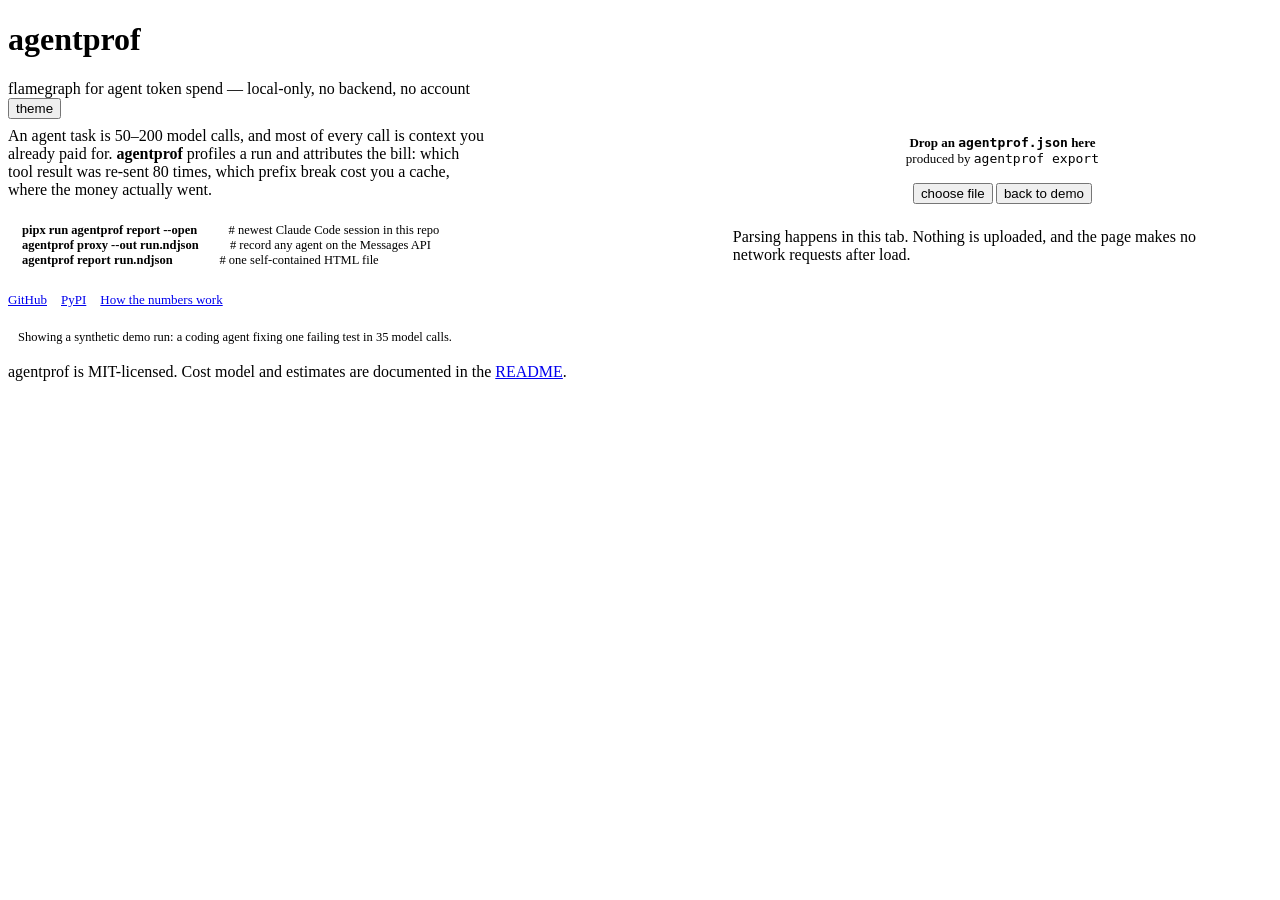
==== web/index.html @ 60ba629c "Build agentprof: flamegraph profiler for agent token spend A zero-dependency, local-only profiler fo" ====
<!doctype html>
<html lang="en">
<head>
<meta charset="utf-8">
<meta name="viewport" content="width=device-width, initial-scale=1">
<title>agentprof - flamegraph for agent token spend</title>
<meta name="description" content="Profile what an agent run actually spent. Flamegraph of token attribution, prefix-cache analysis and waste attribution. Local-only, no backend, no account.">
<meta property="og:title" content="agentprof">
<meta property="og:description" content="Flamegraph for agent token spend. Local-only, no backend, no account.">
<link rel="icon" href="data:image/svg+xml,<svg xmlns='http://www.w3.org/2000/svg' viewBox='0 0 16 16'><rect width='16' height='4' y='0' rx='1' fill='%23b4410a'/><rect width='11' height='4' y='6' rx='1' fill='%232f6fb0'/><rect width='6' height='4' y='12' rx='1' fill='%23d07c2a'/></svg>">
<link rel="stylesheet" href="core.css">
<style>
  .hero { display: grid; grid-template-columns: 1.3fr 1fr; gap: 24px; align-items: start; margin-bottom: 22px; }
  .hero p { margin: 8px 0 0; color: var(--muted); max-width: 60ch; }
  pre.cmd { background: var(--panel); border: 1px solid var(--line); border-radius: 10px; padding: 12px 14px; overflow-x: auto;
            font-family: var(--mono); font-size: 12.5px; margin: 12px 0 0; }
  pre.cmd b { color: var(--accent); font-weight: 600; }
  .drop { border: 1.5px dashed var(--line); border-radius: 12px; padding: 16px; text-align: center; color: var(--muted); font-size: 13px; }
  .drop.over { border-color: var(--accent); color: var(--ink); }
  .drop input { display: none; }
  .links { display: flex; gap: 14px; flex-wrap: wrap; font-size: 13px; margin-top: 12px; }
  .banner { font-size: 12.5px; color: var(--muted); border-left: 2px solid var(--accent); padding-left: 10px; margin: 0 0 18px; }
  @media (max-width: 800px) { .hero { grid-template-columns: 1fr; } }
</style>
</head>
<body>
<div class="wrap">
  <header class="top">
    <div>
      <div class="brand"><span class="dot"></span><h1>agentprof</h1></div>
      <div class="sub">flamegraph for agent token spend &mdash; local-only, no backend, no account</div>
    </div>
    <button class="btn" id="theme">theme</button>
  </header>

  <section class="hero">
    <div>
      <p>An agent task is 50&ndash;200 model calls, and most of every call is context you already paid for.
      <strong>agentprof</strong> profiles a run and attributes the bill: which tool result was re-sent 80 times,
      which prefix break cost you a cache, where the money actually went.</p>
      <pre class="cmd"><b>pipx run agentprof report --open</b>          <span style="color:var(--muted)"># newest Claude Code session in this repo</span>
<b>agentprof proxy --out run.ndjson</b>          <span style="color:var(--muted)"># record any agent on the Messages API</span>
<b>agentprof report run.ndjson</b>               <span style="color:var(--muted)"># one self-contained HTML file</span></pre>
      <div class="links">
        <a href="https://github.com/aabhimittal/agentprof">GitHub</a>
        <a href="https://pypi.org/project/agentprof/">PyPI</a>
        <a href="https://github.com/aabhimittal/agentprof#how-the-numbers-are-computed">How the numbers work</a>
      </div>
    </div>
    <div>
      <div class="drop" id="drop">
        <b>Drop an <code>agentprof.json</code> here</b><br>
        produced by <code>agentprof export</code><br><br>
        <button class="btn" id="pick">choose file</button>
        <button class="btn" id="demo">back to demo</button>
        <input type="file" id="file" accept=".json,application/json">
      </div>
      <p class="note">Parsing happens in this tab. Nothing is uploaded, and the page makes no network requests after load.</p>
    </div>
  </section>

  <p class="banner" id="banner">Showing a synthetic demo run: a coding agent fixing one failing test in 35 model calls.</p>
  <main id="app"></main>
  <p class="note">agentprof is MIT-licensed. Cost model and estimates are documented in the
    <a href="https://github.com/aabhimittal/agentprof#how-the-numbers-are-computed">README</a>.</p>
</div>
<script src="core.js"></script>
<script>
(function () {
  var app = document.getElementById('app'), banner = document.getElementById('banner'), current = null;
  AgentProf.restoreTheme();
  function show(p, note) {
    current = p;
    banner.textContent = note;
    AgentProf.render(p, app);
  }
  document.getElementById('theme').onclick = function () {
    AgentProf.theme();
    if (current) AgentProf.render(current, app);
  };
  function loadDemo() {
    fetch('demo.json').then(function (r) { return r.json(); }).then(function (p) {
      show(p, 'Showing a synthetic demo run: a coding agent fixing one failing test in 35 model calls.');
    }).catch(function (e) {
      banner.textContent = 'Could not load the demo profile (' + e + '). Serve this directory over HTTP.';
    });
  }
  function loadFile(f) {
    var fr = new FileReader();
    fr.onload = function () {
      try {
        var p = JSON.parse(fr.result);
        if (!p.tree || !p.totals) throw new Error('not an agentprof profile - run: agentprof export -o agentprof.json');
        show(p, 'Showing ' + f.name + ' (' + (f.size / 1024).toFixed(0) + ' KB), loaded in this tab.');
      } catch (e) { banner.textContent = 'Could not read that file: ' + e.message; }
    };
    fr.readAsText(f);
  }
  var drop = document.getElementById('drop'), input = document.getElementById('file');
  document.getElementById('pick').onclick = function () { input.click(); };
  document.getElementById('demo').onclick = loadDemo;
  input.onchange = function () { if (input.files[0]) loadFile(input.files[0]); };
  ['dragenter', 'dragover'].forEach(function (k) {
    drop.addEventListener(k, function (e) { e.preventDefault(); drop.classList.add('over'); });
  });
  ['dragleave', 'drop'].forEach(function (k) {
    drop.addEventListener(k, function (e) { e.preventDefault(); drop.classList.remove('over'); });
  });
  drop.addEventListener('drop', function (e) {
    var f = e.dataTransfer && e.dataTransfer.files[0];
    if (f) loadFile(f);
  });
  loadDemo();
})();
</script>
</body>
</html>
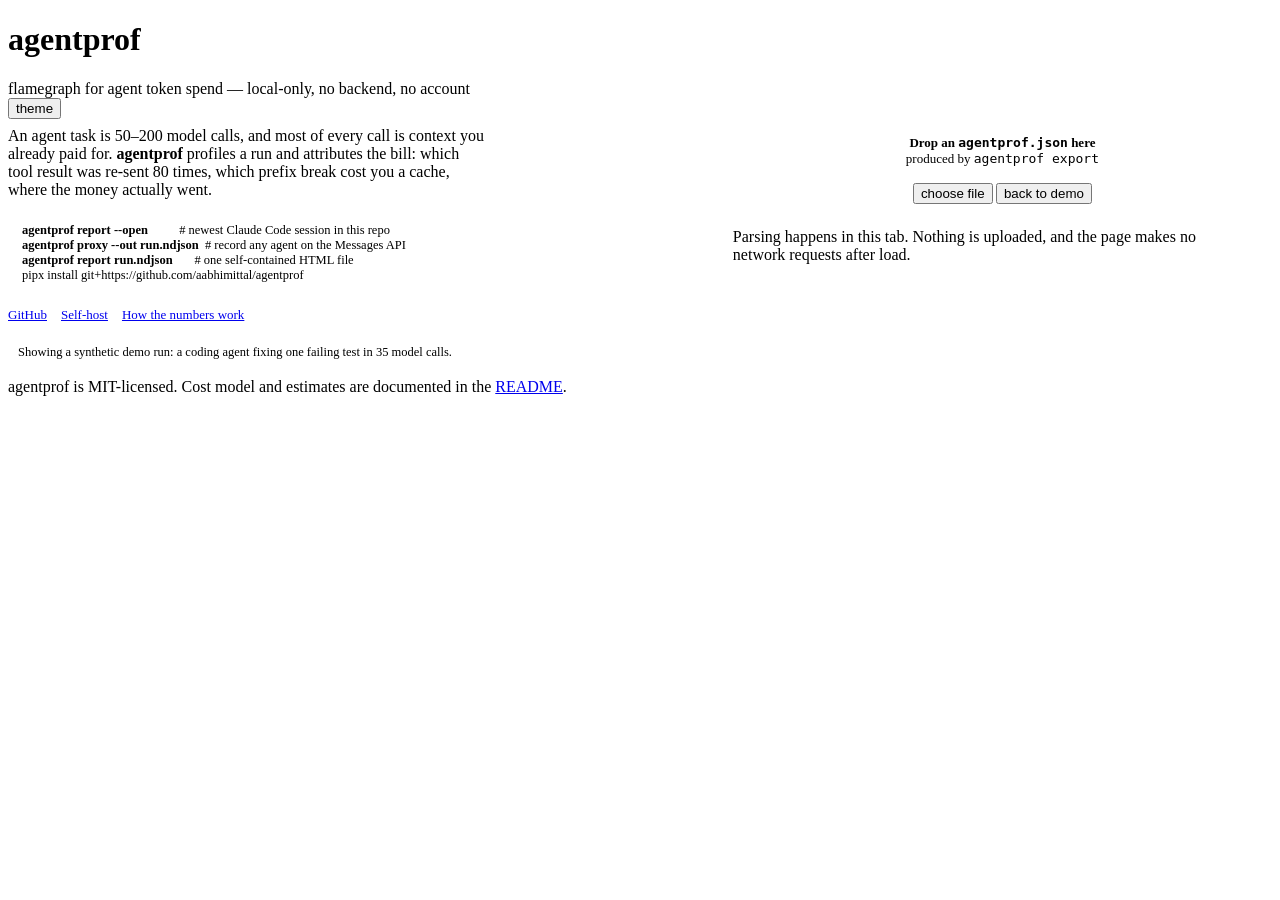
==== commit 28267503: "Add deploy guide and release workflow; correct install instructions - docs/DEPLOY.md: the one manual" ====
--- a/web/index.html
+++ b/web/index.html
@@ -38,12 +38,13 @@
       <p>An agent task is 50&ndash;200 model calls, and most of every call is context you already paid for.
       <strong>agentprof</strong> profiles a run and attributes the bill: which tool result was re-sent 80 times,
       which prefix break cost you a cache, where the money actually went.</p>
-      <pre class="cmd"><b>pipx run agentprof report --open</b>          <span style="color:var(--muted)"># newest Claude Code session in this repo</span>
-<b>agentprof proxy --out run.ndjson</b>          <span style="color:var(--muted)"># record any agent on the Messages API</span>
-<b>agentprof report run.ndjson</b>               <span style="color:var(--muted)"># one self-contained HTML file</span></pre>
+      <pre class="cmd"><b>agentprof report --open</b>          <span style="color:var(--muted)"># newest Claude Code session in this repo</span>
+<b>agentprof proxy --out run.ndjson</b>  <span style="color:var(--muted)"># record any agent on the Messages API</span>
+<b>agentprof report run.ndjson</b>       <span style="color:var(--muted)"># one self-contained HTML file</span>
+<span style="color:var(--muted)">pipx install git+https://github.com/aabhimittal/agentprof</span></pre>
       <div class="links">
         <a href="https://github.com/aabhimittal/agentprof">GitHub</a>
-        <a href="https://pypi.org/project/agentprof/">PyPI</a>
+        <a href="https://github.com/aabhimittal/agentprof/blob/main/docs/DEPLOY.md">Self-host</a>
         <a href="https://github.com/aabhimittal/agentprof#how-the-numbers-are-computed">How the numbers work</a>
       </div>
     </div>
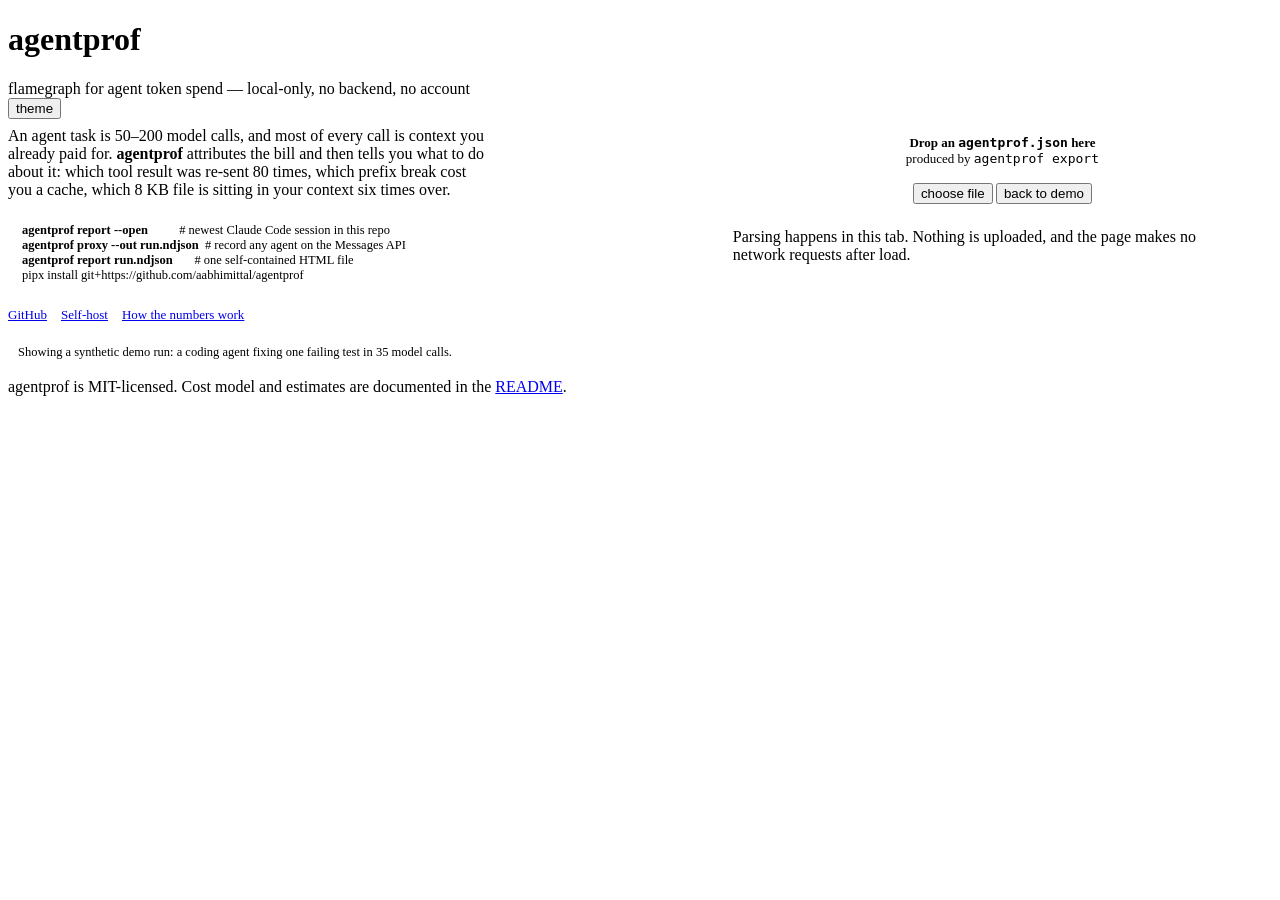
==== commit 5ad99e64: "Close the analysis and UX gaps: merged flamegraph, findings, compare Five gaps, in rough order of ho" ====
--- a/web/index.html
+++ b/web/index.html
@@ -36,8 +36,9 @@
   <section class="hero">
     <div>
       <p>An agent task is 50&ndash;200 model calls, and most of every call is context you already paid for.
-      <strong>agentprof</strong> profiles a run and attributes the bill: which tool result was re-sent 80 times,
-      which prefix break cost you a cache, where the money actually went.</p>
+      <strong>agentprof</strong> attributes the bill and then tells you what to do about it: which tool result
+      was re-sent 80 times, which prefix break cost you a cache, which 8 KB file is sitting in your
+      context six times over.</p>
       <pre class="cmd"><b>agentprof report --open</b>          <span style="color:var(--muted)"># newest Claude Code session in this repo</span>
 <b>agentprof proxy --out run.ndjson</b>  <span style="color:var(--muted)"># record any agent on the Messages API</span>
 <b>agentprof report run.ndjson</b>       <span style="color:var(--muted)"># one self-contained HTML file</span>
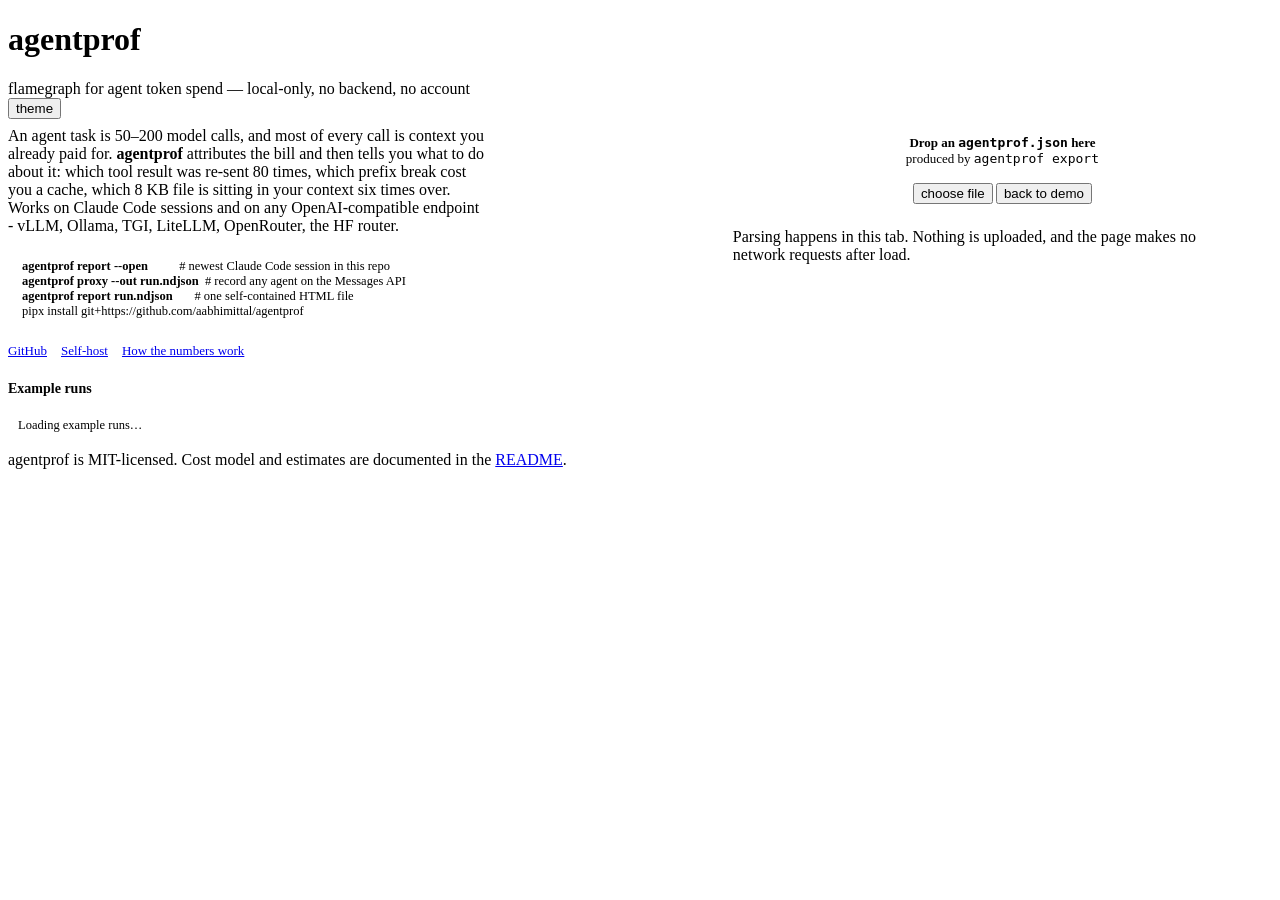
==== commit 4ad58044: "Cover the OpenAI-compatible ecosystem, add an example gallery Three things, each of which the tool n" ====
--- a/web/index.html
+++ b/web/index.html
@@ -20,6 +20,13 @@
   .drop input { display: none; }
   .links { display: flex; gap: 14px; flex-wrap: wrap; font-size: 13px; margin-top: 12px; }
   .banner { font-size: 12.5px; color: var(--muted); border-left: 2px solid var(--accent); padding-left: 10px; margin: 0 0 18px; }
+  .gallery { display: grid; grid-template-columns: repeat(auto-fit, minmax(210px, 1fr)); gap: 8px; margin: 0 0 14px; }
+  .ex { text-align: left; font: inherit; cursor: pointer; background: var(--panel); color: var(--ink);
+        border: 1px solid var(--line); border-radius: 10px; padding: 9px 11px; }
+  .ex:hover { border-color: var(--accent); }
+  .ex[aria-pressed="true"] { border-color: var(--accent); box-shadow: inset 0 0 0 1px var(--accent); }
+  .ex b { display: block; font-size: 13px; margin-bottom: 2px; }
+  .ex span { font-size: 11.5px; color: var(--muted); font-family: var(--mono); }
   @media (max-width: 800px) { .hero { grid-template-columns: 1fr; } }
 </style>
 </head>
@@ -38,7 +45,8 @@
       <p>An agent task is 50&ndash;200 model calls, and most of every call is context you already paid for.
       <strong>agentprof</strong> attributes the bill and then tells you what to do about it: which tool result
       was re-sent 80 times, which prefix break cost you a cache, which 8 KB file is sitting in your
-      context six times over.</p>
+      context six times over. Works on Claude Code sessions and on any OpenAI-compatible endpoint -
+      vLLM, Ollama, TGI, LiteLLM, OpenRouter, the HF router.</p>
       <pre class="cmd"><b>agentprof report --open</b>          <span style="color:var(--muted)"># newest Claude Code session in this repo</span>
 <b>agentprof proxy --out run.ndjson</b>  <span style="color:var(--muted)"># record any agent on the Messages API</span>
 <b>agentprof report run.ndjson</b>       <span style="color:var(--muted)"># one self-contained HTML file</span>
@@ -61,7 +69,9 @@
     </div>
   </section>
 
-  <p class="banner" id="banner">Showing a synthetic demo run: a coding agent fixing one failing test in 35 model calls.</p>
+  <h2 style="font-size:14px;margin:0 0 7px">Example runs</h2>
+  <div class="gallery" id="gallery"></div>
+  <p class="banner" id="banner">Loading example runs&hellip;</p>
   <main id="app"></main>
   <p class="note">agentprof is MIT-licensed. Cost model and estimates are documented in the
     <a href="https://github.com/aabhimittal/agentprof#how-the-numbers-are-computed">README</a>.</p>
@@ -80,11 +90,39 @@
     AgentProf.theme();
     if (current) AgentProf.render(current, app);
   };
+  var gallery = document.getElementById('gallery'), manifest = [];
+
+  function money(e) {
+    if (!e.priced) return 'unpriced';
+    return e.cost >= 1 ? '$' + e.cost.toFixed(2) : '$' + e.cost.toFixed(e.cost < 0.01 ? 4 : 3);
+  }
+
+  function select(e, btn) {
+    fetch('examples/' + e.id + '.json').then(function (r) { return r.json(); }).then(function (p) {
+      [].forEach.call(gallery.querySelectorAll('button'), function (x) {
+        x.setAttribute('aria-pressed', String(x === btn));
+      });
+      show(p, e.blurb + '  (' + e.format + ' log, ' + e.models.join(', ') + ')');
+    }).catch(function (err) { banner.textContent = 'Could not load ' + e.id + ': ' + err; });
+  }
+
   function loadDemo() {
-    fetch('demo.json').then(function (r) { return r.json(); }).then(function (p) {
-      show(p, 'Showing a synthetic demo run: a coding agent fixing one failing test in 35 model calls.');
+    fetch('examples/index.json').then(function (r) { return r.json(); }).then(function (m) {
+      manifest = m.examples;
+      gallery.innerHTML = '';
+      manifest.forEach(function (e, i) {
+        var b = document.createElement('button');
+        b.className = 'ex';
+        b.setAttribute('aria-pressed', String(i === 0));
+        b.innerHTML = '<b>' + e.title + '</b><span>' + money(e) + ' &middot; ' + e.calls +
+          ' calls &middot; ' + (e.findings ? e.findings + ' finding' + (e.findings === 1 ? '' : 's')
+                                           : 'no findings') + '</span>';
+        b.onclick = function () { select(e, b); };
+        gallery.appendChild(b);
+        if (i === 0) select(e, b);
+      });
     }).catch(function (e) {
-      banner.textContent = 'Could not load the demo profile (' + e + '). Serve this directory over HTTP.';
+      banner.textContent = 'Could not load the examples (' + e + '). Serve this directory over HTTP.';
     });
   }
   function loadFile(f) {
@@ -93,6 +131,7 @@
       try {
         var p = JSON.parse(fr.result);
         if (!p.tree || !p.totals) throw new Error('not an agentprof profile - run: agentprof export -o agentprof.json');
+        [].forEach.call(gallery.querySelectorAll('button'), function (x) { x.setAttribute('aria-pressed', 'false'); });
         show(p, 'Showing ' + f.name + ' (' + (f.size / 1024).toFixed(0) + ' KB), loaded in this tab.');
       } catch (e) { banner.textContent = 'Could not read that file: ' + e.message; }
     };
